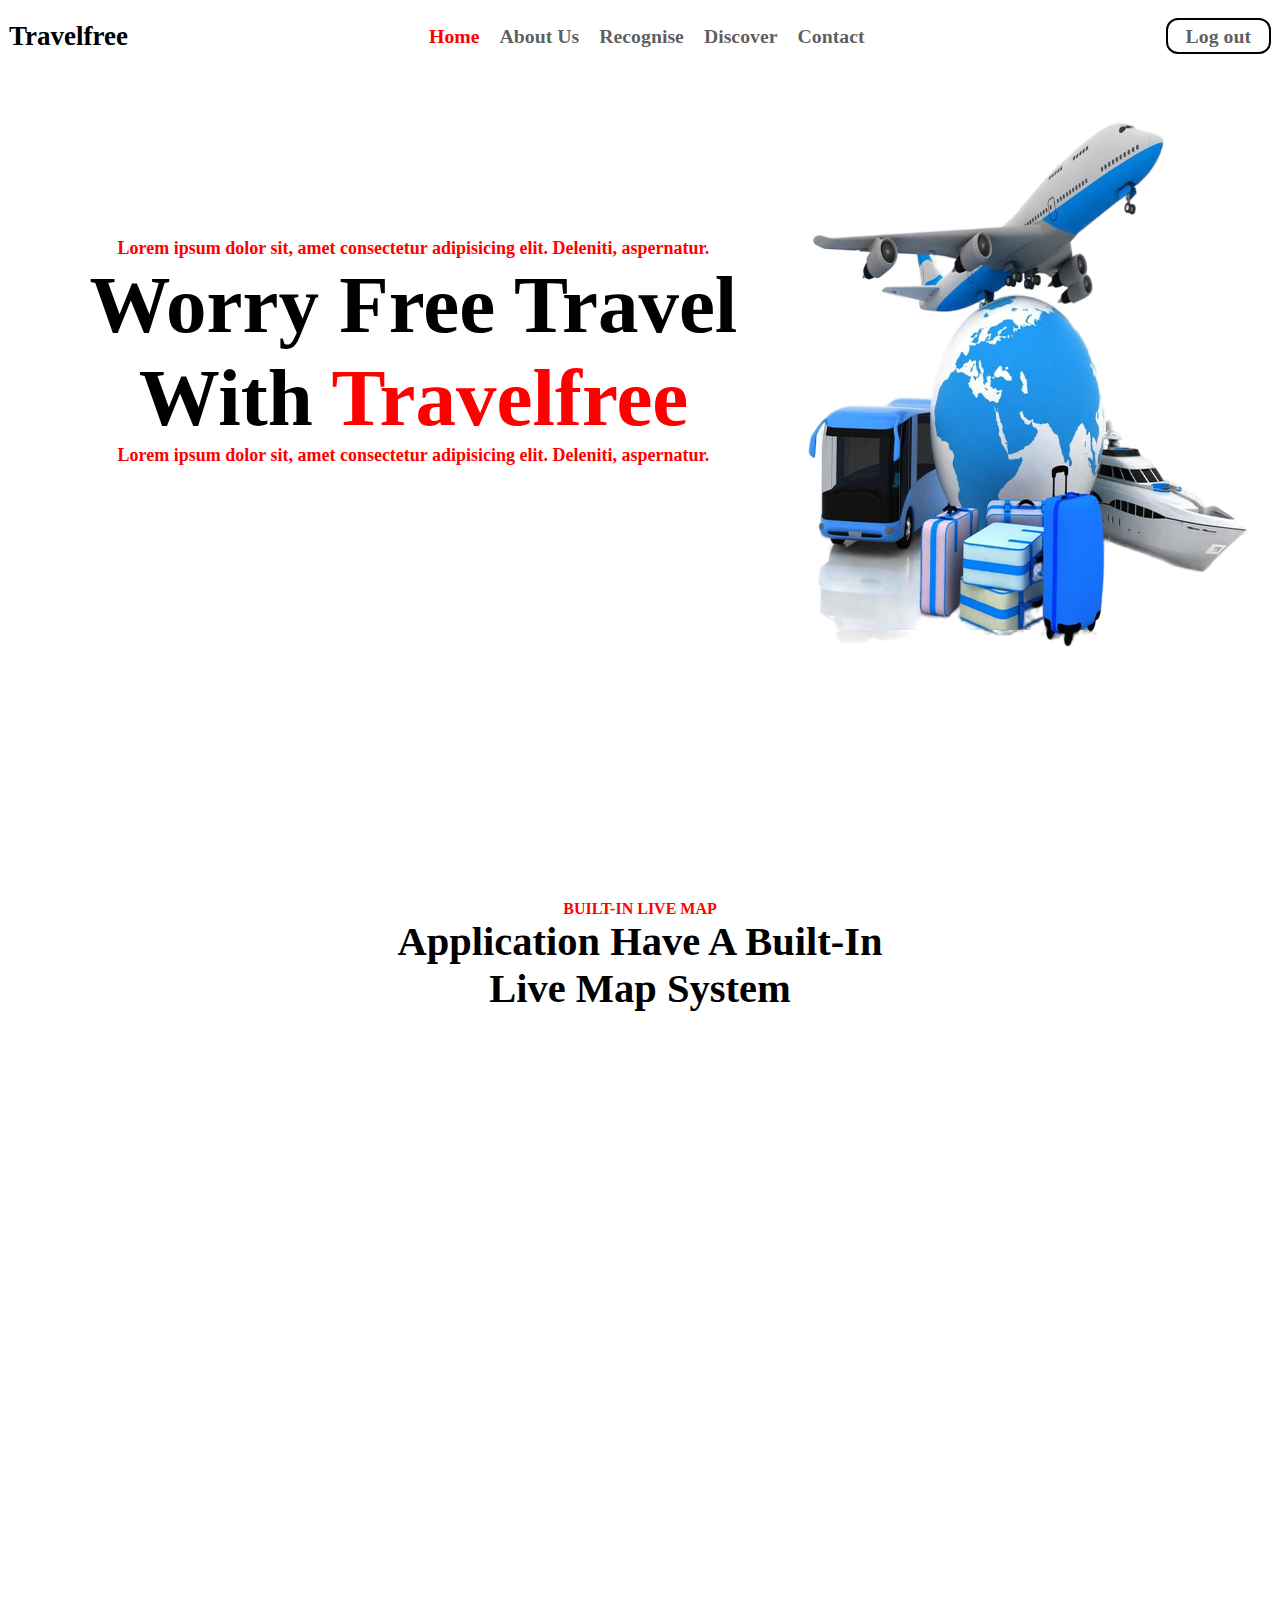
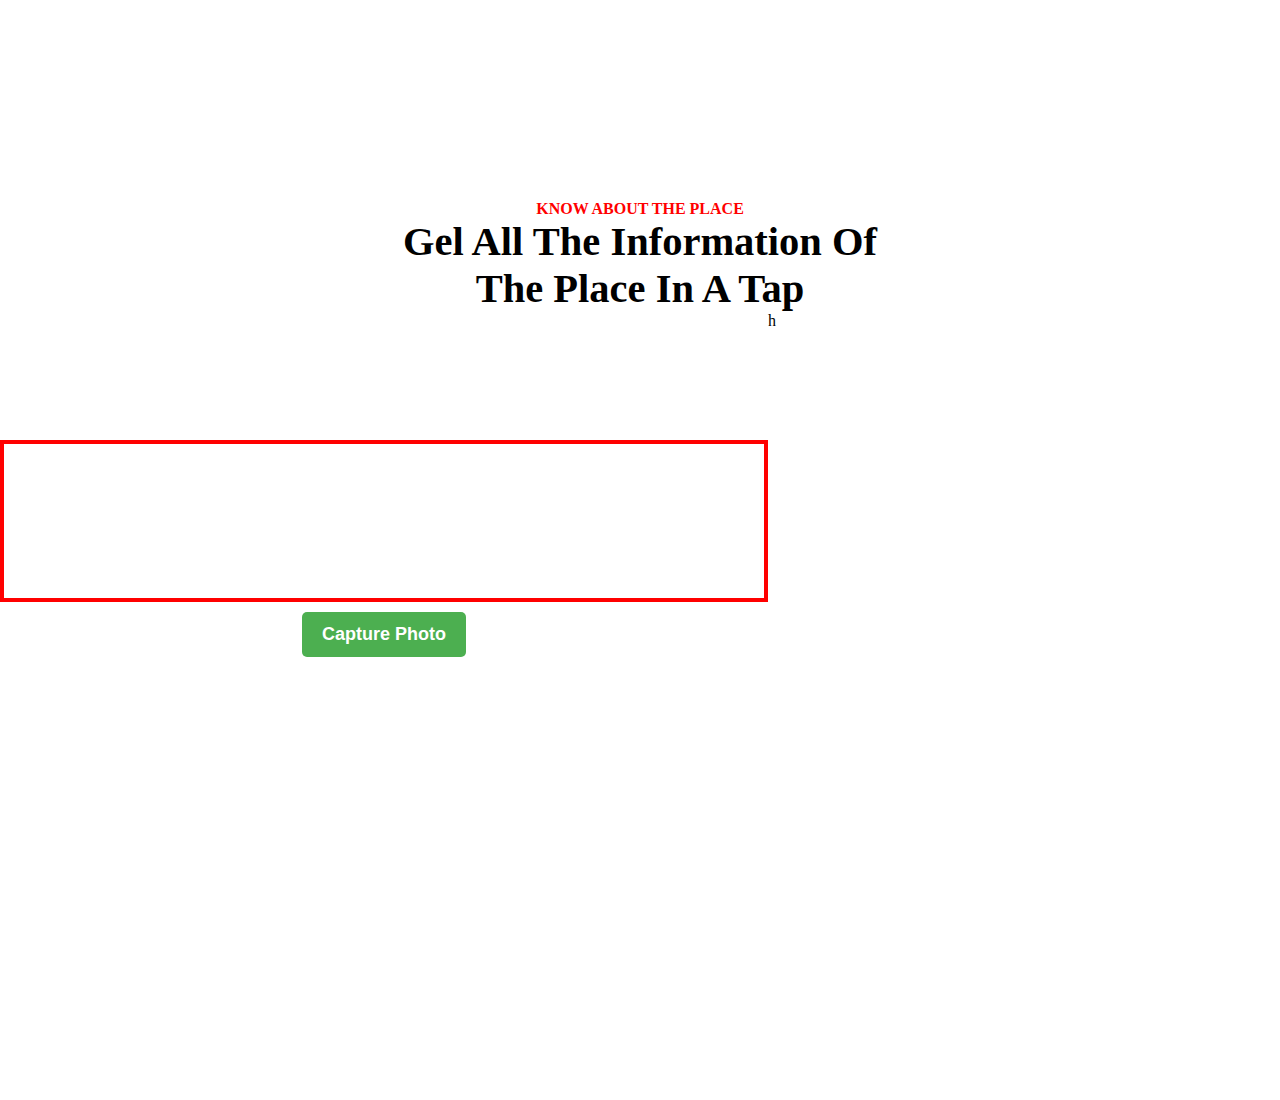
==== index.html @ 9af25b5e "Add files via upload" ====
<!DOCTYPE html>
<html lang="en">
  <head>
    <meta charset="UTF-8" />
    <meta name="viewport" content="width=device-width, initial-scale=1.0" />
    <title>Document</title>
    <link rel="stylesheet" href="styles.css" />
  </head>
  <body>
    <div class="main">
      <!-- here is the code of page 1 -->
      <div class="page1">
        <!-- here is the navbar -->
        <div class="nav">
          <div class="nav-left">Travelfree</div>
          <div class="nav-center">
            <a style="color: red" href="#">Home</a>
            <a href="#">About Us</a>
            <a href="#">Recognise</a>
            <a href="#">Discover</a>
            <a href="#">Contact</a>
          </div>
          <div class="nav-right">
            <a href="#">Log out</a>
          </div>
        </div>
        <div class="banner">
          <div class="heading">
            <div class="heading-box">
              <h4>
                Lorem ipsum dolor sit, amet consectetur adipisicing elit.
                Deleniti, aspernatur.
              </h4>
              <h1>
                Worry Free Travel <br />
                With <span>Travelfree</span>
              </h1>
              <h4>
                Lorem ipsum dolor sit, amet consectetur adipisicing elit.
                Deleniti, aspernatur.
              </h4>
            </div>
          </div>
          <div class="images">
            <img src="vihaan1.png" alt="" />
          </div>
        </div>
      </div>
      <!-- here is the code of page 2 -->
      <div class="page2">
        <div class="heading2">
          <h4>BUILT-IN LIVE MAP</h4>
          <h2>
            Application Have A Built-In <br />
            Live Map System
          </h2>
        </div>
        <div class="banner2">
          <div class="banner-left"></div>
          <div class="banner-right"></div>
        </div>
      </div>
      <!-- this is the code for page 3 -->
      <div class="page3">
        <div class="heading3">
          <h4>KNOW ABOUT THE PLACE</h4>
          <h2>
            Gel All The Information Of <br />
            The Place In A Tap
          </h2>
        </div>
        <div class="banner3">
          <div class="banner-left3">
            <div class="camera"><video id="videoElement" autoplay></video>
                <canvas id="canvasElement" style="display: none"></canvas>
                <img id="capturedImage" src="" alt="Captured" /></div>
           <div class="button"> <button onclick="capturePhoto()">Capture Photo</button></div>
          </div>
          <div class="banner-right3">h</div>
        </div>
      </div>
    </div>

    <script>
      const videoElement = document.getElementById("videoElement");
      const canvasElement = document.getElementById("canvasElement");
      const capturedImage = document.getElementById("capturedImage");

      navigator.mediaDevices
        .getUserMedia({ video: true })
        .then((stream) => {
          videoElement.srcObject = stream;
        })
        .catch((error) => {
          console.error("Error accessing camera:", error);
        });

      function capturePhoto() {
        const context = canvasElement.getContext("2d");
        canvasElement.width = videoElement.videoWidth;
        canvasElement.height = videoElement.videoHeight;
        context.drawImage(
          videoElement,
          0,
          0,
          canvasElement.width,
          canvasElement.height
        );

        // Convert canvas to image
        const imageDataURL = canvasElement.toDataURL("image/png");

        // Display captured image
        capturedImage.src = imageDataURL;
        capturedImage.style.display = "block";
      }
    </script>
  </body>
</html>
---- styles.css ----
*{
  margin: 0;
  padding: 0;
  box-sizing: border-box;
}
html,body{
  height: 100%;
  width: 100%;
  

}
.page1{
  width: 100vw;
  height: 100vh;

}
.nav{
  height: 8vh;
  display: flex;
  justify-content: space-between;
  align-items: center;
  padding: 1vw 1vh;
}
.nav-center{
  display: flex;
  gap: 20px;
  
}


.nav a{
  text-decoration: none;
  color: rgba(0, 0, 0, 0.651);
  font-size: 2.2vh;
  font-weight: bold;
}

.nav-left{
  font-size: 3vh;
  font-weight: 800;
  
}
.nav-right{
  border: 2px solid black;
  border-radius: 12px;
  padding: 0.5vh 2vh;
}
.heading{
  height: 100%;
  width: 70%;
  
  position: relative;
  
  
}
.images{
  height: 92vh;
  width: 30%;
 
  position: relative;
}
.banner{
  height: 92vh;
  display: flex;
}
.page2{
  width: 100%;
  height: 100vh;
  text-align: center;
}
.banner2{
  display: flex;
}
.banner-left{
  
  width: 70%;
  
}
.banner-right{
  height: 80vh;
  width: 30%;
  
}
.heading2 h4{
  color: red;
}
.heading2 h2{
  font-size: 4.5vh;
  font-weight: 800;
}
.page3{
  width: 100%;
  height: 100vh;
  text-align: center;
}
.banner3{
  display: flex;
}
.banner-left3{
  
  width: 60%;
  
}
.banner-right3{
  height: 80vh;
  width: 0%;
 
}

.heading3 h4{
  color: red;
}
.heading3  h2{
  font-size: 4.5vh;
  font-weight: 800;
}
.heading h4{
  
  color: red;
  font-size: 2vh;
}
.heading h1{
  
  font-size: 9vh;
  font-weight: 800;
}
.heading h1 span{
  color: red;
}
.heading-box{
  position: absolute;
  left: 10%;
  top: 20%;
  text-align: center;
}
.images img{
  height: 60vh;
  width: 55vw;
  position: absolute; 
  right: -23%;
  top: 5%;
}
#videoElement {
  width: 100%;
  max-width: 700px;
}
#capturedImage {
  display: none;
  width: 100%;
  max-width: 700px;
  margin-top: 10px;
}
button {
  margin-top: 10px;
  padding: 10px;
  font-size: 16px;
}
.camera{
  margin-top: 10vw;
  border: 4px solid red;
}

.button button{
  padding: 12px 20px;
  font-size: 18px;
  font-weight: bold;
  background-color: #4CAF50;
  color: white;
  border: none;
  border-radius: 5px;
  cursor: pointer;
  transition: background-color 0.3s ease;
}


 button :hover {
  background-color: #45a049;
}

 button:focus {
  outline: none;
}

 button:active {
  background-color: #3e8e41;
}
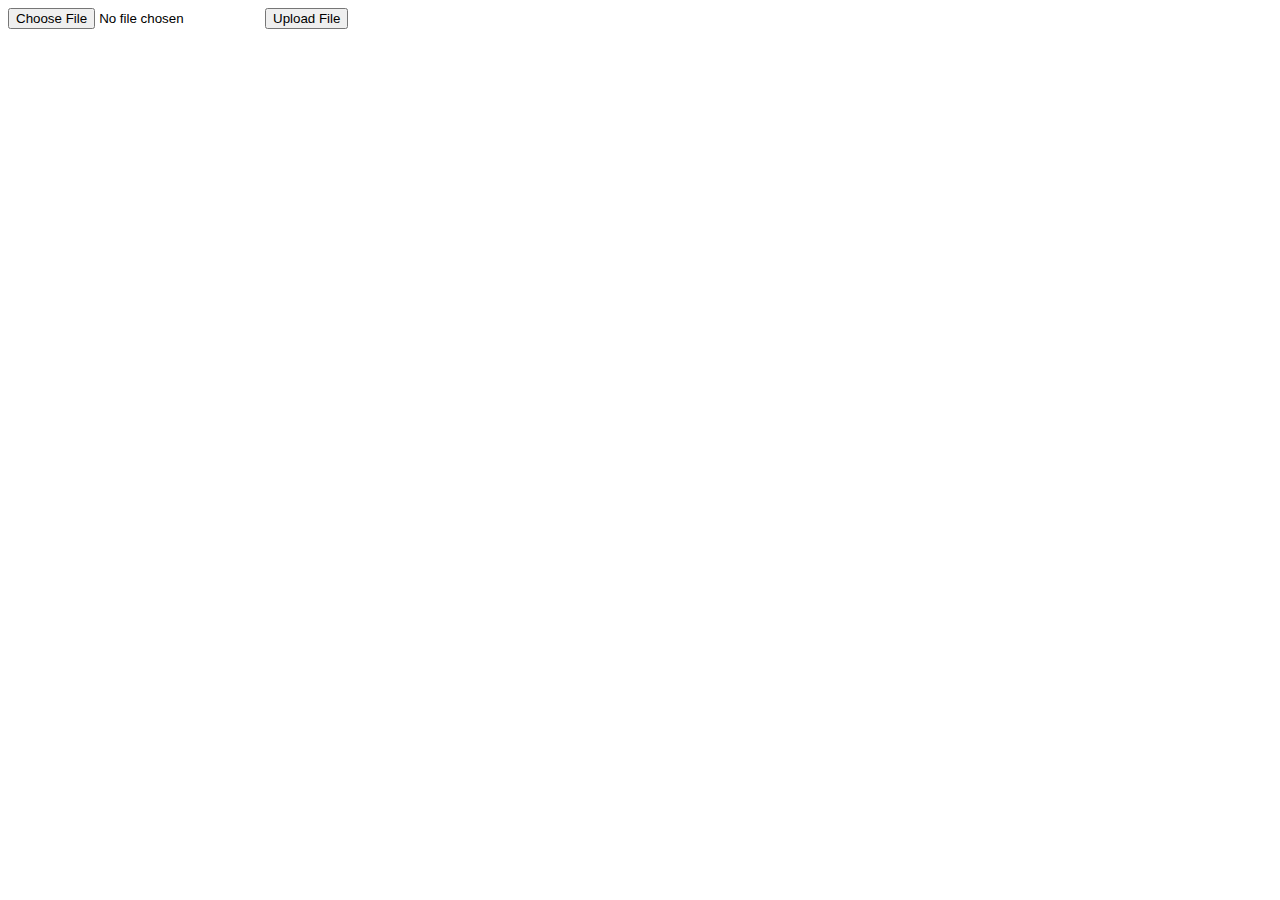
==== commit b840784e: "Add files via upload" ====
--- a/index.html
+++ b/index.html
@@ -1,119 +1,53 @@
 <!DOCTYPE html>
 <html lang="en">
-  <head>
-    <meta charset="UTF-8" />
-    <meta name="viewport" content="width=device-width, initial-scale=1.0" />
-    <title>Document</title>
-    <link rel="stylesheet" href="styles.css" />
-  </head>
-  <body>
-    <div class="main">
-      <!-- here is the code of page 1 -->
-      <div class="page1">
-        <!-- here is the navbar -->
-        <div class="nav">
-          <div class="nav-left">Travelfree</div>
-          <div class="nav-center">
-            <a style="color: red" href="#">Home</a>
-            <a href="#">About Us</a>
-            <a href="#">Recognise</a>
-            <a href="#">Discover</a>
-            <a href="#">Contact</a>
-          </div>
-          <div class="nav-right">
-            <a href="#">Log out</a>
-          </div>
-        </div>
-        <div class="banner">
-          <div class="heading">
-            <div class="heading-box">
-              <h4>
-                Lorem ipsum dolor sit, amet consectetur adipisicing elit.
-                Deleniti, aspernatur.
-              </h4>
-              <h1>
-                Worry Free Travel <br />
-                With <span>Travelfree</span>
-              </h1>
-              <h4>
-                Lorem ipsum dolor sit, amet consectetur adipisicing elit.
-                Deleniti, aspernatur.
-              </h4>
-            </div>
-          </div>
-          <div class="images">
-            <img src="vihaan1.png" alt="" />
-          </div>
-        </div>
-      </div>
-      <!-- here is the code of page 2 -->
-      <div class="page2">
-        <div class="heading2">
-          <h4>BUILT-IN LIVE MAP</h4>
-          <h2>
-            Application Have A Built-In <br />
-            Live Map System
-          </h2>
-        </div>
-        <div class="banner2">
-          <div class="banner-left"></div>
-          <div class="banner-right"></div>
-        </div>
-      </div>
-      <!-- this is the code for page 3 -->
-      <div class="page3">
-        <div class="heading3">
-          <h4>KNOW ABOUT THE PLACE</h4>
-          <h2>
-            Gel All The Information Of <br />
-            The Place In A Tap
-          </h2>
-        </div>
-        <div class="banner3">
-          <div class="banner-left3">
-            <div class="camera"><video id="videoElement" autoplay></video>
-                <canvas id="canvasElement" style="display: none"></canvas>
-                <img id="capturedImage" src="" alt="Captured" /></div>
-           <div class="button"> <button onclick="capturePhoto()">Capture Photo</button></div>
-          </div>
-          <div class="banner-right3">h</div>
-        </div>
-      </div>
+<head>
+    <meta charset="UTF-8">
+    <meta name="viewport" content="width=device-width, initial-scale=1.0">
+    <title>File Upload</title>
+</head>
+<body>
+    <input type="file" id="file-input" accept=".jpg, .jpeg, .png, .gif">
+    <button onclick="uploadFile()">Upload File</button>
+    <div class="info">
+
     </div>
 
     <script>
-      const videoElement = document.getElementById("videoElement");
-      const canvasElement = document.getElementById("canvasElement");
-      const capturedImage = document.getElementById("capturedImage");
+        // var history = '';
+        async function uploadFile() {
+            const url = 'https://34fb-49-47-70-185.ngrok-free.app/api/identify'; // Update with the correct upload endpoint
+            const fileInput = document.getElementById('file-input');
 
-      navigator.mediaDevices
-        .getUserMedia({ video: true })
-        .then((stream) => {
-          videoElement.srcObject = stream;
-        })
-        .catch((error) => {
-          console.error("Error accessing camera:", error);
-        });
+            if (fileInput.files.length > 0) {
+                const file = fileInput.files[0];
+                const formData = new FormData();
+                formData.append('file', file);
 
-      function capturePhoto() {
-        const context = canvasElement.getContext("2d");
-        canvasElement.width = videoElement.videoWidth;
-        canvasElement.height = videoElement.videoHeight;
-        context.drawImage(
-          videoElement,
-          0,
-          0,
-          canvasElement.width,
-          canvasElement.height
-        );
+                try {
+                    const response = await fetch(url, {
+                        method: 'POST',
+                        body: formData
+                    });
 
-        // Convert canvas to image
-        const imageDataURL = canvasElement.toDataURL("image/png");
-
-        // Display captured image
-        capturedImage.src = imageDataURL;
-        capturedImage.style.display = "block";
-      }
+                    if (response.ok) {
+                        const responseData = await response.json();
+                        const history = await responseData.history;
+                        let info = document.querySelector(".info");
+                        info.innerHTML=`${history}`
+                        console.log('File uploaded successfully:', responseData);
+                        alert('File uploaded successfully!');
+                    } else {
+                        console.error('Failed to upload file:', response.statusText);
+                        alert('Failed to upload file.');
+                    }
+                } catch (error) {
+                    console.error('Error:', error);
+                    alert('Error occurred during file upload.');
+                }
+            } else {
+                alert('Please select a file to upload.');
+            }
+        }
     </script>
-  </body>
+</body>
 </html>
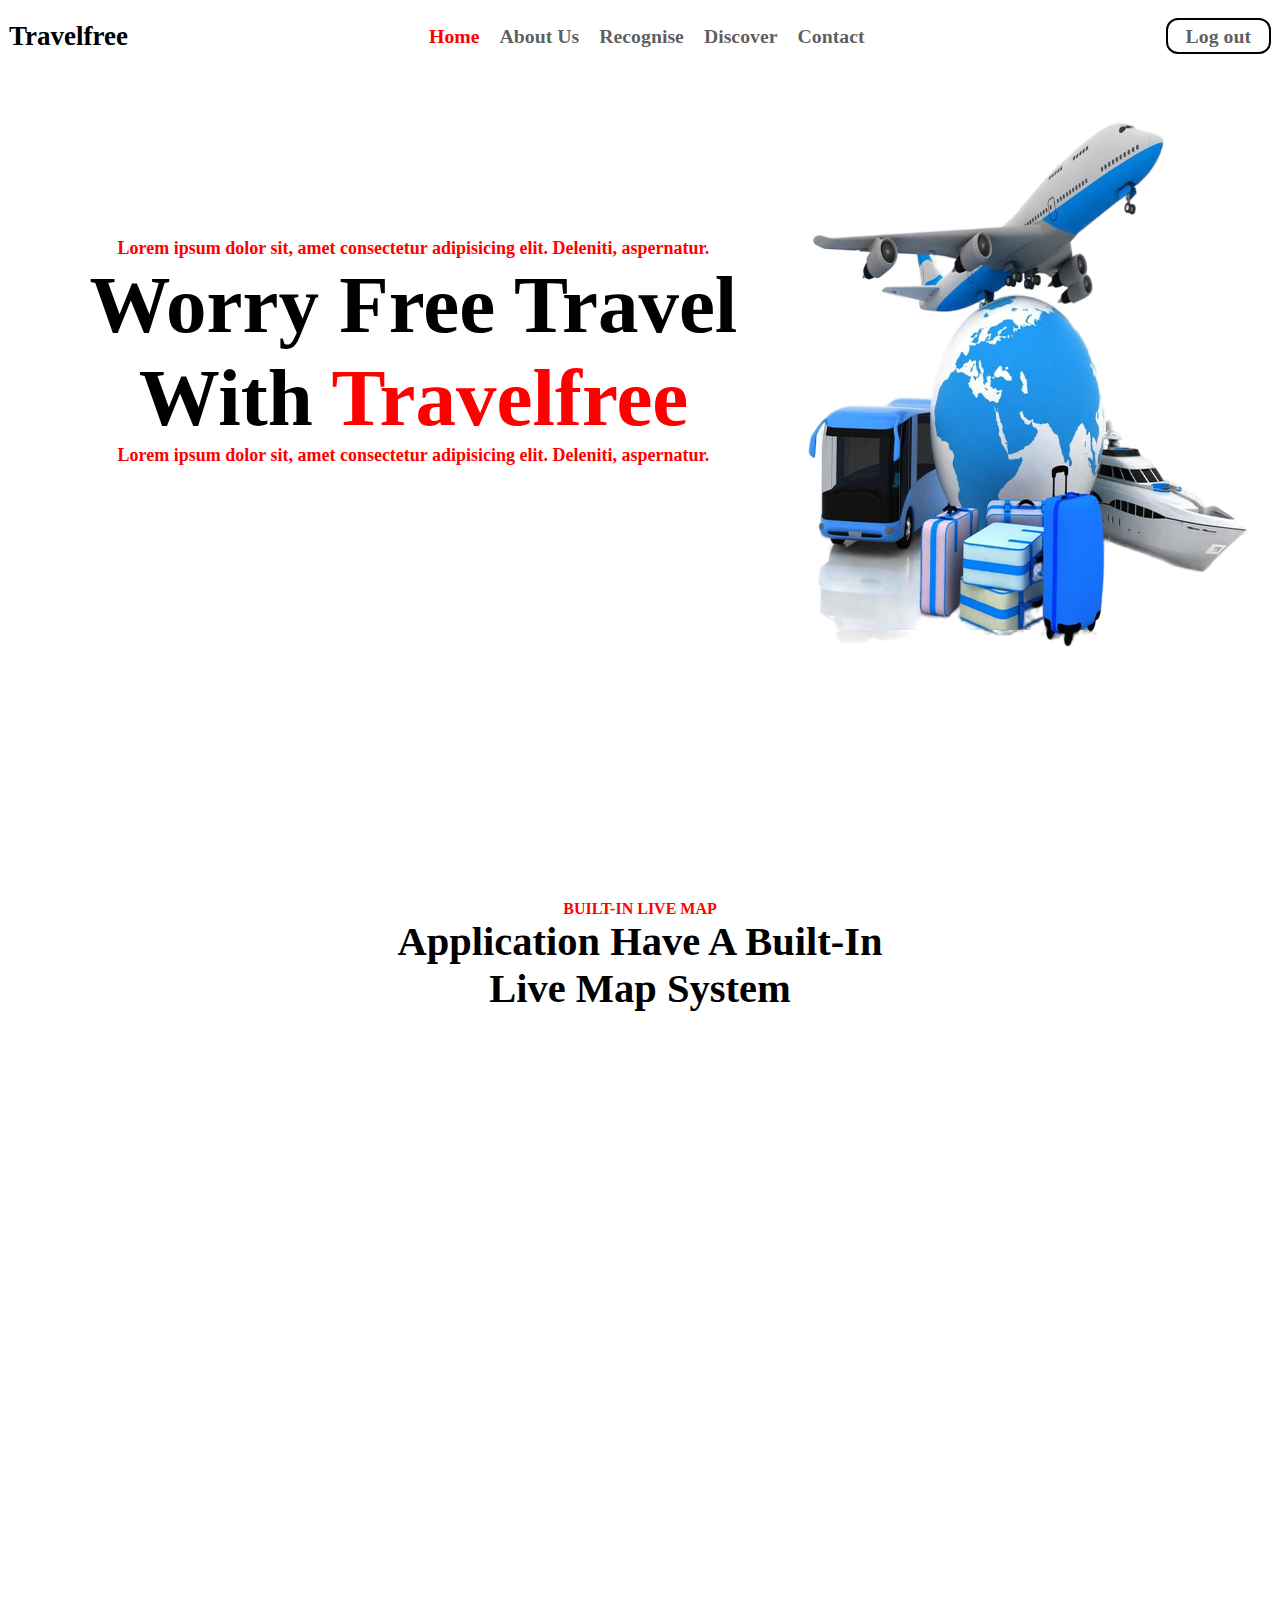
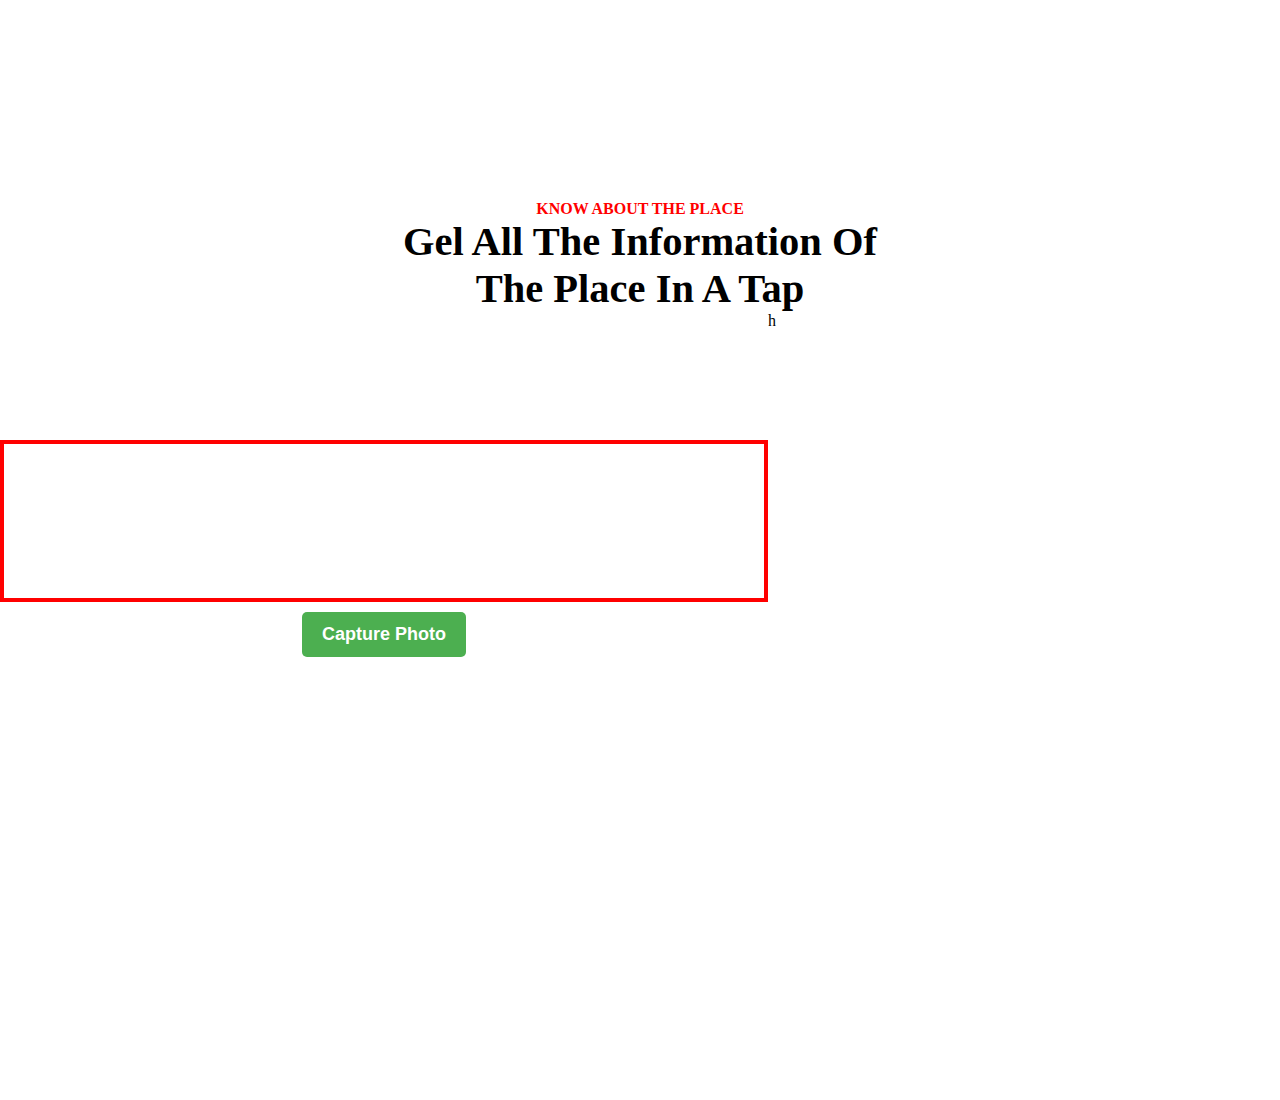
==== commit 696bcce6: "Add files via upload" ====
--- a/index.html
+++ b/index.html
@@ -1,53 +1,119 @@
 <!DOCTYPE html>
 <html lang="en">
-<head>
-    <meta charset="UTF-8">
-    <meta name="viewport" content="width=device-width, initial-scale=1.0">
-    <title>File Upload</title>
-</head>
-<body>
-    <input type="file" id="file-input" accept=".jpg, .jpeg, .png, .gif">
-    <button onclick="uploadFile()">Upload File</button>
-    <div class="info">
-
+  <head>
+    <meta charset="UTF-8" />
+    <meta name="viewport" content="width=device-width, initial-scale=1.0" />
+    <title>Document</title>
+    <link rel="stylesheet" href="styles.css" />
+  </head>
+  <body>
+    <div class="main">
+      <!-- here is the code of page 1 -->
+      <div class="page1">
+        <!-- here is the navbar -->
+        <div class="nav">
+          <div class="nav-left">Travelfree</div>
+          <div class="nav-center">
+            <a style="color: red" href="#">Home</a>
+            <a href="#">About Us</a>
+            <a href="#">Recognise</a>
+            <a href="#">Discover</a>
+            <a href="#">Contact</a>
+          </div>
+          <div class="nav-right">
+            <a href="#">Log out</a>
+          </div>
+        </div>
+        <div class="banner">
+          <div class="heading">
+            <div class="heading-box">
+              <h4>
+                Lorem ipsum dolor sit, amet consectetur adipisicing elit.
+                Deleniti, aspernatur.
+              </h4>
+              <h1>
+                Worry Free Travel <br />
+                With <span>Travelfree</span>
+              </h1>
+              <h4>
+                Lorem ipsum dolor sit, amet consectetur adipisicing elit.
+                Deleniti, aspernatur.
+              </h4>
+            </div>
+          </div>
+          <div class="images">
+            <img src="vihaan1.png" alt="" />
+          </div>
+        </div>
+      </div>
+      <!-- here is the code of page 2 -->
+      <div class="page2">
+        <div class="heading2">
+          <h4>BUILT-IN LIVE MAP</h4>
+          <h2>
+            Application Have A Built-In <br />
+            Live Map System
+          </h2>
+        </div>
+        <div class="banner2">
+          <div class="banner-left"></div>
+          <div class="banner-right"></div>
+        </div>
+      </div>
+      <!-- this is the code for page 3 -->
+      <div class="page3">
+        <div class="heading3">
+          <h4>KNOW ABOUT THE PLACE</h4>
+          <h2>
+            Gel All The Information Of <br />
+            The Place In A Tap
+          </h2>
+        </div>
+        <div class="banner3">
+          <div class="banner-left3">
+            <div class="camera"><video id="videoElement" autoplay></video>
+                <canvas id="canvasElement" style="display: none"></canvas>
+                <img id="capturedImage" src="" alt="Captured" /></div>
+           <div class="button"> <button onclick="capturePhoto()">Capture Photo</button></div>
+          </div>
+          <div class="banner-right3">h</div>
+        </div>
+      </div>
     </div>
 
     <script>
-        // var history = '';
-        async function uploadFile() {
-            const url = 'https://34fb-49-47-70-185.ngrok-free.app/api/identify'; // Update with the correct upload endpoint
-            const fileInput = document.getElementById('file-input');
+      const videoElement = document.getElementById("videoElement");
+      const canvasElement = document.getElementById("canvasElement");
+      const capturedImage = document.getElementById("capturedImage");
 
-            if (fileInput.files.length > 0) {
-                const file = fileInput.files[0];
-                const formData = new FormData();
-                formData.append('file', file);
+      navigator.mediaDevices
+        .getUserMedia({ video: true })
+        .then((stream) => {
+          videoElement.srcObject = stream;
+        })
+        .catch((error) => {
+          console.error("Error accessing camera:", error);
+        });
 
-                try {
-                    const response = await fetch(url, {
-                        method: 'POST',
-                        body: formData
-                    });
+      function capturePhoto() {
+        const context = canvasElement.getContext("2d");
+        canvasElement.width = videoElement.videoWidth;
+        canvasElement.height = videoElement.videoHeight;
+        context.drawImage(
+          videoElement,
+          0,
+          0,
+          canvasElement.width,
+          canvasElement.height
+        );
 
-                    if (response.ok) {
-                        const responseData = await response.json();
-                        const history = await responseData.history;
-                        let info = document.querySelector(".info");
-                        info.innerHTML=`${history}`
-                        console.log('File uploaded successfully:', responseData);
-                        alert('File uploaded successfully!');
-                    } else {
-                        console.error('Failed to upload file:', response.statusText);
-                        alert('Failed to upload file.');
-                    }
-                } catch (error) {
-                    console.error('Error:', error);
-                    alert('Error occurred during file upload.');
-                }
-            } else {
-                alert('Please select a file to upload.');
-            }
-        }
+        // Convert canvas to image
+        const imageDataURL = canvasElement.toDataURL("image/png");
+
+        // Display captured image
+        capturedImage.src = imageDataURL;
+        capturedImage.style.display = "block";
+      }
     </script>
-</body>
+  </body>
 </html>
--- a/styles.css
+++ b/styles.css
@@ -0,0 +1,186 @@
+*{
+  margin: 0;
+  padding: 0;
+  box-sizing: border-box;
+}
+html,body{
+  height: 100%;
+  width: 100%;
+  
+
+}
+.page1{
+  width: 100vw;
+  height: 100vh;
+
+}
+.nav{
+  height: 8vh;
+  display: flex;
+  justify-content: space-between;
+  align-items: center;
+  padding: 1vw 1vh;
+}
+.nav-center{
+  display: flex;
+  gap: 20px;
+  
+}
+
+
+.nav a{
+  text-decoration: none;
+  color: rgba(0, 0, 0, 0.651);
+  font-size: 2.2vh;
+  font-weight: bold;
+}
+
+.nav-left{
+  font-size: 3vh;
+  font-weight: 800;
+  
+}
+.nav-right{
+  border: 2px solid black;
+  border-radius: 12px;
+  padding: 0.5vh 2vh;
+}
+.heading{
+  height: 100%;
+  width: 70%;
+  
+  position: relative;
+  
+  
+}
+.images{
+  height: 92vh;
+  width: 30%;
+ 
+  position: relative;
+}
+.banner{
+  height: 92vh;
+  display: flex;
+}
+.page2{
+  width: 100%;
+  height: 100vh;
+  text-align: center;
+}
+.banner2{
+  display: flex;
+}
+.banner-left{
+  
+  width: 70%;
+  
+}
+.banner-right{
+  height: 80vh;
+  width: 30%;
+  
+}
+.heading2 h4{
+  color: red;
+}
+.heading2 h2{
+  font-size: 4.5vh;
+  font-weight: 800;
+}
+.page3{
+  width: 100%;
+  height: 100vh;
+  text-align: center;
+}
+.banner3{
+  display: flex;
+}
+.banner-left3{
+  
+  width: 60%;
+  
+}
+.banner-right3{
+  height: 80vh;
+  width: 0%;
+ 
+}
+
+.heading3 h4{
+  color: red;
+}
+.heading3  h2{
+  font-size: 4.5vh;
+  font-weight: 800;
+}
+.heading h4{
+  
+  color: red;
+  font-size: 2vh;
+}
+.heading h1{
+  
+  font-size: 9vh;
+  font-weight: 800;
+}
+.heading h1 span{
+  color: red;
+}
+.heading-box{
+  position: absolute;
+  left: 10%;
+  top: 20%;
+  text-align: center;
+}
+.images img{
+  height: 60vh;
+  width: 55vw;
+  position: absolute; 
+  right: -23%;
+  top: 5%;
+}
+#videoElement {
+  width: 100%;
+  max-width: 700px;
+}
+#capturedImage {
+  display: none;
+  width: 100%;
+  max-width: 700px;
+  margin-top: 10px;
+}
+button {
+  margin-top: 10px;
+  padding: 10px;
+  font-size: 16px;
+}
+.camera{
+  margin-top: 10vw;
+  border: 4px solid red;
+}
+
+.button button{
+  padding: 12px 20px;
+  font-size: 18px;
+  font-weight: bold;
+  background-color: #4CAF50;
+  color: white;
+  border: none;
+  border-radius: 5px;
+  cursor: pointer;
+  transition: background-color 0.3s ease;
+}
+
+
+ button :hover {
+  background-color: #45a049;
+}
+
+ button:focus {
+  outline: none;
+}
+
+ button:active {
+  background-color: #3e8e41;
+} 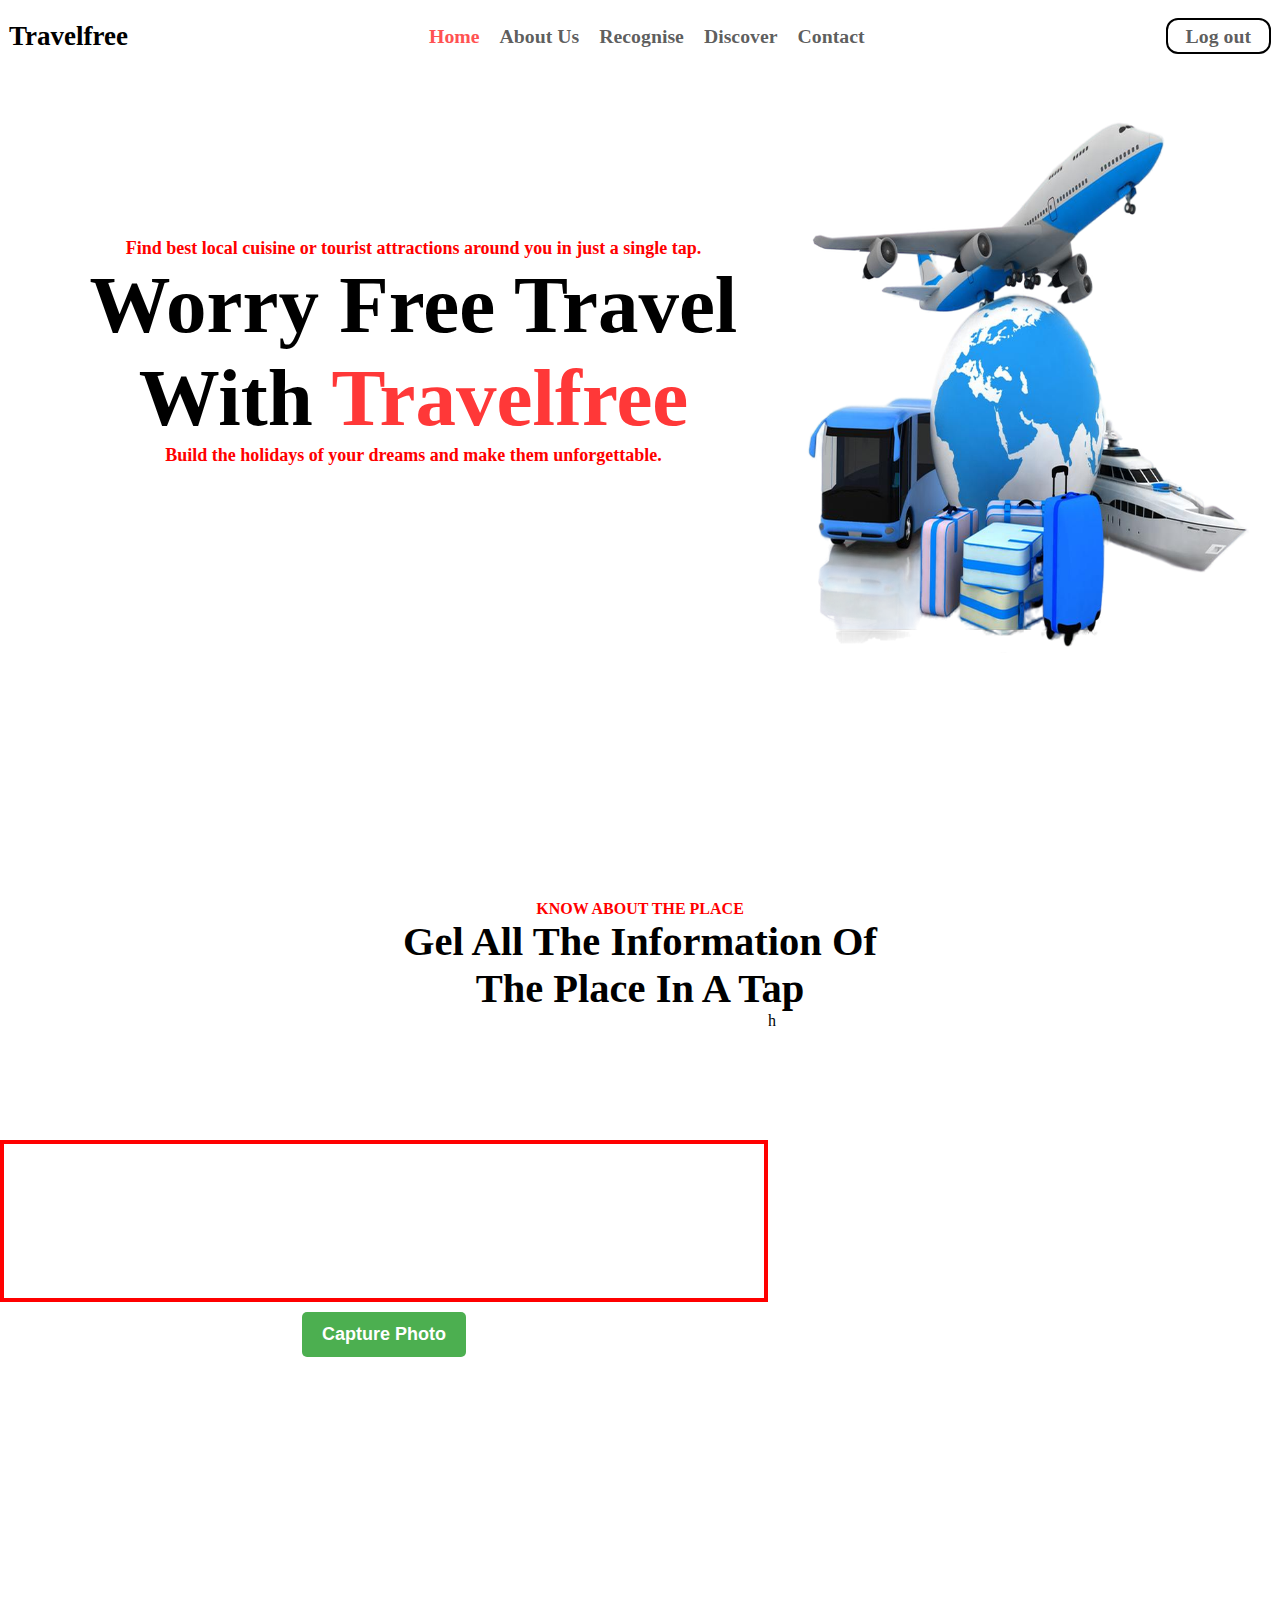
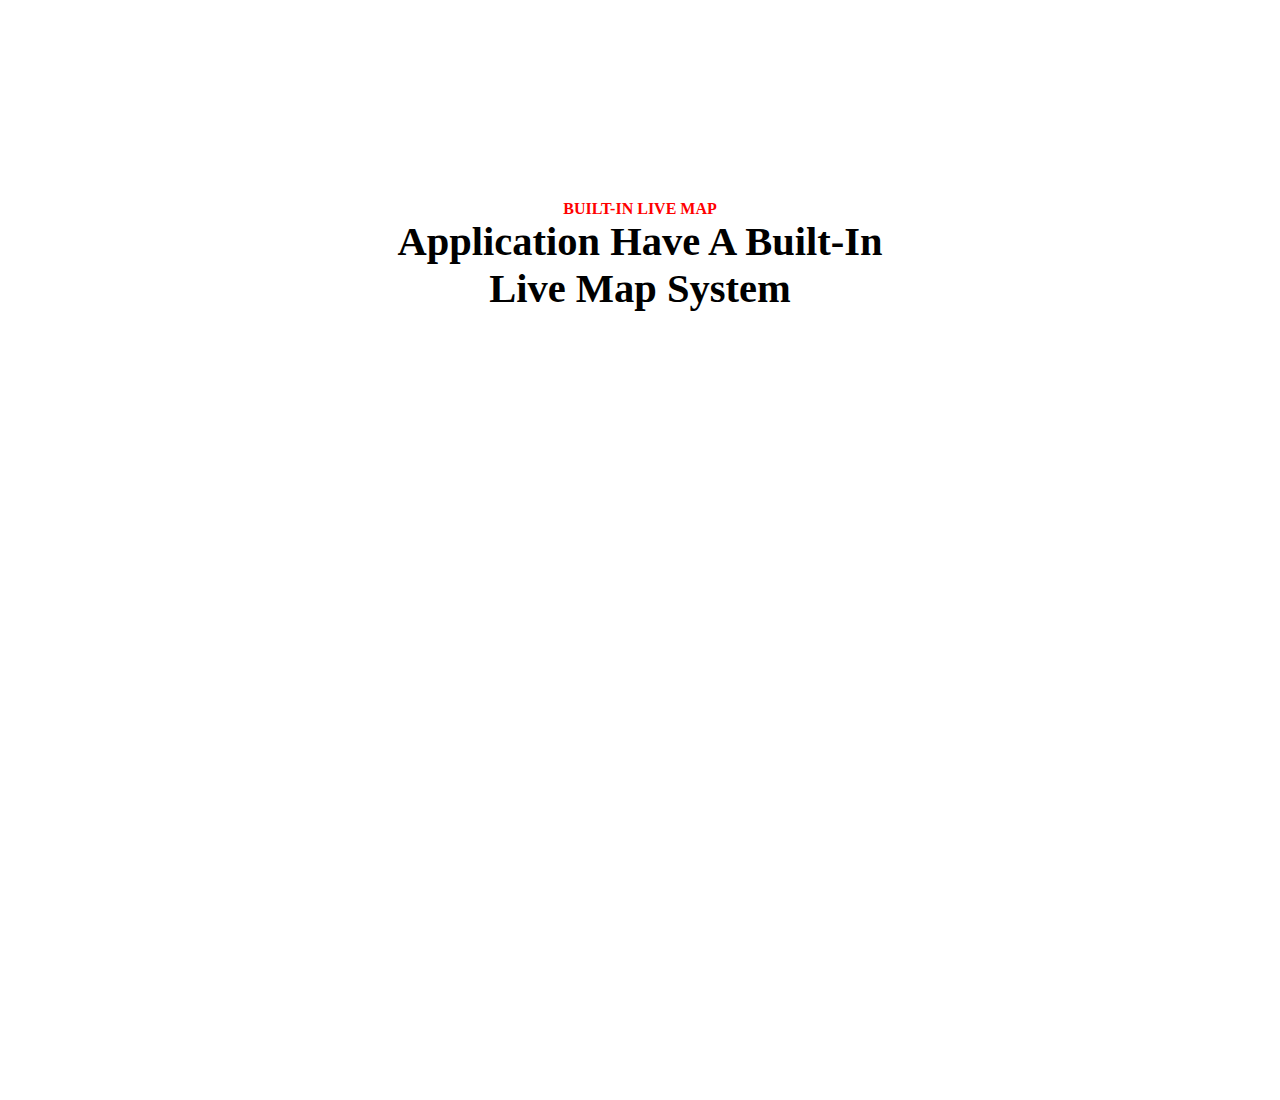
==== commit b1e1f166: "Camera request now working" ====
--- a/index.html
+++ b/index.html
@@ -1,119 +1,151 @@
 <!DOCTYPE html>
 <html lang="en">
-  <head>
-    <meta charset="UTF-8" />
-    <meta name="viewport" content="width=device-width, initial-scale=1.0" />
-    <title>Document</title>
-    <link rel="stylesheet" href="styles.css" />
-  </head>
-  <body>
-    <div class="main">
-      <!-- here is the code of page 1 -->
-      <div class="page1">
-        <!-- here is the navbar -->
-        <div class="nav">
-          <div class="nav-left">Travelfree</div>
-          <div class="nav-center">
-            <a style="color: red" href="#">Home</a>
-            <a href="#">About Us</a>
-            <a href="#">Recognise</a>
-            <a href="#">Discover</a>
-            <a href="#">Contact</a>
-          </div>
-          <div class="nav-right">
-            <a href="#">Log out</a>
-          </div>
+
+<head>
+  <meta charset="UTF-8" />
+  <meta name="viewport" content="width=device-width, initial-scale=1.0" />
+  <title>Document</title>
+  <link rel="stylesheet" href="styles.css" />
+</head>
+
+<body>
+  <div class="main">
+    <!-- here is the code of page 1 -->
+    <div class="page1">
+      <!-- here is the navbar -->
+      <div class="nav">
+        <div class="nav-left">Travelfree</div>
+        <div class="nav-center">
+          <a style="color: #FF5252" href="#">Home</a>
+          <a href="#">About Us</a>
+          <a href="#">Recognise</a>
+          <a href="#">Discover</a>
+          <a href="#">Contact</a>
         </div>
-        <div class="banner">
-          <div class="heading">
-            <div class="heading-box">
-              <h4>
-                Lorem ipsum dolor sit, amet consectetur adipisicing elit.
-                Deleniti, aspernatur.
-              </h4>
-              <h1>
-                Worry Free Travel <br />
-                With <span>Travelfree</span>
-              </h1>
-              <h4>
-                Lorem ipsum dolor sit, amet consectetur adipisicing elit.
-                Deleniti, aspernatur.
-              </h4>
-            </div>
-          </div>
-          <div class="images">
-            <img src="vihaan1.png" alt="" />
-          </div>
+        <div class="nav-right">
+          <a href="#">Log out</a>
         </div>
       </div>
-      <!-- here is the code of page 2 -->
-      <div class="page2">
-        <div class="heading2">
-          <h4>BUILT-IN LIVE MAP</h4>
-          <h2>
-            Application Have A Built-In <br />
-            Live Map System
-          </h2>
+      <div class="banner">
+        <div class="heading">
+          <div class="heading-box">
+            <h4>
+              Find best local cuisine or tourist attractions around you in just a single tap.
+            </h4>
+            <h1>
+              Worry Free Travel <br />
+              With <span style="color: #FF3838">Travelfree</span>
+            </h1>
+            <h4 class="grey">
+              Build the holidays of your dreams and make them unforgettable.
+            </h4>
+          </div>
+          <div id="aboveRectangle"></div>
+          <div id="belowRectangle"></div>
         </div>
-        <div class="banner2">
-          <div class="banner-left"></div>
-          <div class="banner-right"></div>
-        </div>
-      </div>
-      <!-- this is the code for page 3 -->
-      <div class="page3">
-        <div class="heading3">
-          <h4>KNOW ABOUT THE PLACE</h4>
-          <h2>
-            Gel All The Information Of <br />
-            The Place In A Tap
-          </h2>
-        </div>
-        <div class="banner3">
-          <div class="banner-left3">
-            <div class="camera"><video id="videoElement" autoplay></video>
-                <canvas id="canvasElement" style="display: none"></canvas>
-                <img id="capturedImage" src="" alt="Captured" /></div>
-           <div class="button"> <button onclick="capturePhoto()">Capture Photo</button></div>
-          </div>
-          <div class="banner-right3">h</div>
+        <div class="images">
+          <img src="vihaan1.png" alt="" />
         </div>
       </div>
     </div>
+    <!-- this is the code for page 2 -->
+    <div class="page3">
+      <div class="heading3">
+        <h4>KNOW ABOUT THE PLACE</h4>
+        <h2>
+          Gel All The Information Of <br />
+          The Place In A Tap
+        </h2>
+      </div>
+      <div class="banner3">
+        <div class="banner-left3">
+          <div class="camera"><video id="videoElement" autoplay></video>
+            <canvas id="canvasElement" style="display: none"></canvas>
+            <img id="capturedImage" src="" alt="Captured" />
+          </div>
+          <div class="button"> <button onclick="capturePhoto()">Capture Photo</button></div>
+        </div>
+        <div class="banner-right3">h</div>
+      </div>
+    </div>
+  </div>
 
-    <script>
-      const videoElement = document.getElementById("videoElement");
-      const canvasElement = document.getElementById("canvasElement");
-      const capturedImage = document.getElementById("capturedImage");
+  <!-- here is the code of page 3 -->
+  <div class="page2">
+    <div class="heading2">
+      <h4>BUILT-IN LIVE MAP</h4>
+      <h2>
+        Application Have A Built-In <br />
+        Live Map System
+      </h2>
+    </div>
+    <div class="banner2">
+      <div class="banner-left"></div>
+      <div class="banner-right"></div>
+    </div>
+  </div>
 
-      navigator.mediaDevices
-        .getUserMedia({ video: true })
-        .then((stream) => {
-          videoElement.srcObject = stream;
-        })
-        .catch((error) => {
-          console.error("Error accessing camera:", error);
+
+  <script>
+    const videoElement = document.getElementById("videoElement");
+    const canvasElement = document.getElementById("canvasElement");
+    const capturedImage = document.getElementById("capturedImage");
+
+    navigator.mediaDevices
+      .getUserMedia({ video: true })
+      .then((stream) => {
+        videoElement.srcObject = stream;
+      })
+      .catch((error) => {
+        console.error("Error accessing camera:", error);
+      });
+
+    async function capturePhoto() {
+      const context = canvasElement.getContext("2d");
+      canvasElement.width = videoElement.videoWidth;
+      canvasElement.height = videoElement.videoHeight;
+      context.drawImage(
+        videoElement,
+        0,
+        0,
+        canvasElement.width,
+        canvasElement.height
+      );
+
+      // Convert canvas to image
+      const imageDataURL = canvasElement.toDataURL("image/png");
+      console.log(imageDataURL)
+      const url = "http://127.0.0.1:8000/api/identify1"; // Replace with your Flask server URL
+
+      // Prepare the request body with image data
+      const data = {
+        image: imageDataURL,
+      };
+
+      try {
+        const response = await fetch(url, {
+          method: "POST",
+          headers: {
+            "Content-Type": "application/x-www-form-urlencoded",
+          },
+          body: new URLSearchParams(data),
         });
 
-      function capturePhoto() {
-        const context = canvasElement.getContext("2d");
-        canvasElement.width = videoElement.videoWidth;
-        canvasElement.height = videoElement.videoHeight;
-        context.drawImage(
-          videoElement,
-          0,
-          0,
-          canvasElement.width,
-          canvasElement.height
-        );
+        if (!response.ok) {
+          throw new Error(`Error uploading image: ${response.statusText}`);
+        }
 
-        // Convert canvas to image
-        const imageDataURL = canvasElement.toDataURL("image/png");
+        const responseData = await response.text();
+        console.log(responseData); // This will display the success message from the Flask script
+      } catch (error) {
+        console.error("Error:", error);
+      }
 
-        // Display captured image
-        capturedImage.src = imageDataURL;
-        capturedImage.style.display = "block";
-      }
-    </script>
-  </body>
-</html>
+      // Display captured image
+      capturedImage.src = imageDataURL;
+      capturedImage.style.display = "block";
+    }
+  </script>
+</body>
+
+</html>